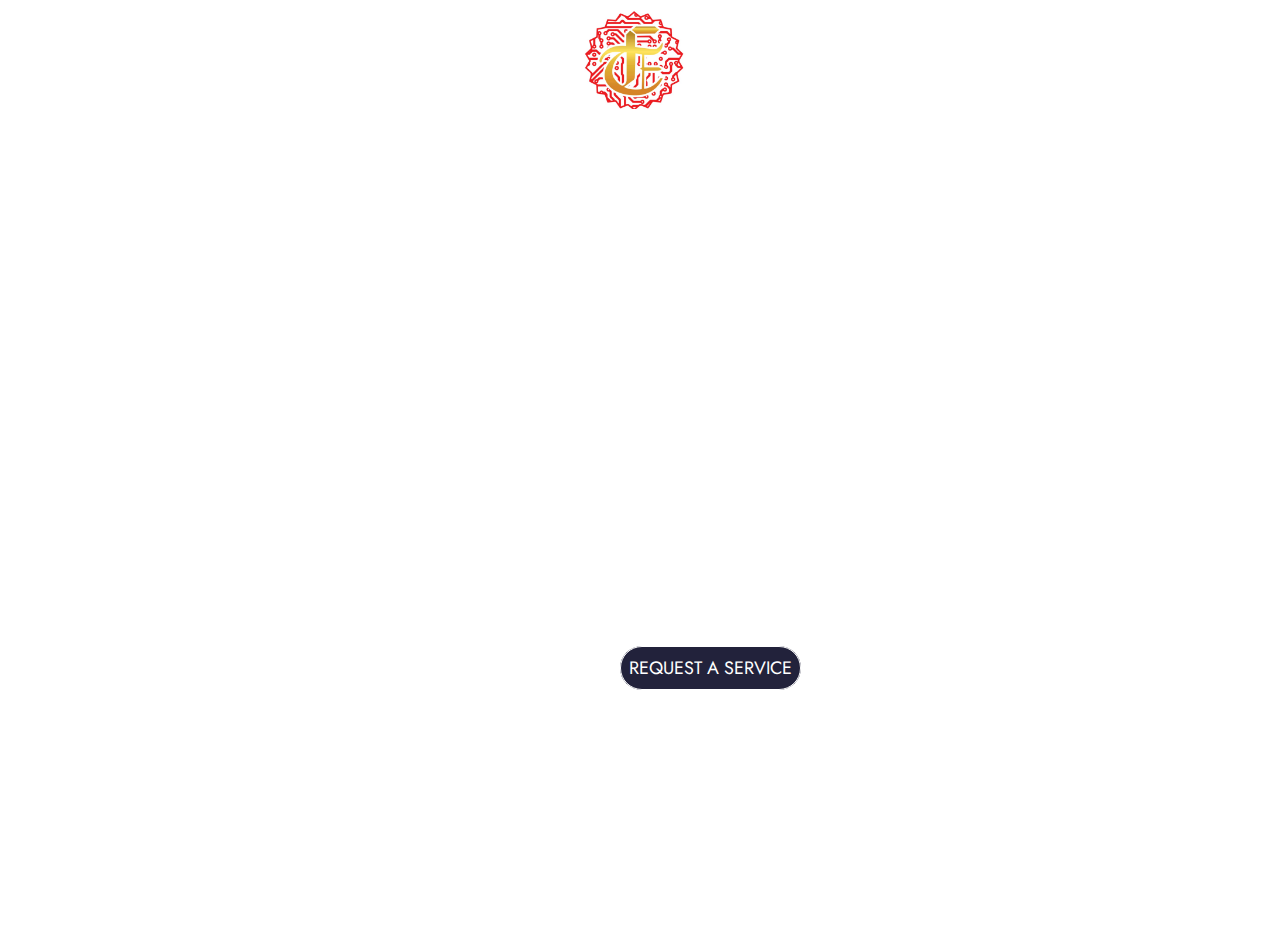
==== index.html @ 653f7036 "initial commit" ====
<!DOCTYPE html>
<html lang="en">
<head>
    <meta charset="UTF-8">
    <meta name="viewport" content="width=device-width, initial-scale=1.0">
    <link href="https://cdn.jsdelivr.net/npm/bootstrap@5.0.2/dist/css/bootstrap.min.css" rel="stylesheet" integrity="sha384-EVSTQN3/azprG1Anm3QDgpJLIm9Nao0Yz1ztcQTwFspd3yD65VohhpuuCOmLASjC" crossorigin="anonymous">
    <link rel="stylesheet" href="style.css">
    <link rel="stylesheet" href="https://use.fontawesome.com/releases/v5.6.3/css/all.css">
    <link rel="stylesheet" href="https://cdnjs.cloudflare.com/ajax/libs/font-awesome/6.2.0/css/all.min.css">
    <link rel="stylesheet" href="https://pro.fontawesome.com/releases/v5.10.0/css/all.css" integrity="sha384-AYmEC3Yw5cVb3ZcuHtOA93w35dYTsvhLPVnYs9eStHfGJvOvKxVfELGroGkvsg+p" crossorigin="anonymous" />
    <link rel="preconnect" href="https://fonts.googleapis.com">
    <link rel="preconnect" href="https://fonts.gstatic.com" crossorigin> 
    <link href="https://fonts.googleapis.com/css2?family=Jost&family=Nunito+Sans:opsz@6..12&display=swap" rel="stylesheet">
    <link href="https://fonts.googleapis.com/css2?family=Dancing+Script&display=swap" rel="stylesheet">
    <title>FaradayTechnologies</title>
    <link rel="icon" type="image/x-icon" href="Png">
</head>
<body>
    <nav>
        <input type="checkbox" id="check">
        <label for="check" class="checkbtn">
            <i class="fa fa-bars"></i>
        </label>
        <label class="logo">
            <p>Faraday Technologies</p>
            <img src="faraday/logoo.jpg" alt="">
        </label>
        <ul>
            <label for="check" class="close">
                <i class="fa-solid fa-x"></i>
            </label>
            <li><a href="index.html">Home</a></li>
            <li><a href="about.html">About Us</a></li>
            <li><a href="services.html">Services</a></li>
            <li><a href="recent.html">Portfolio</a></li>
            <li><a href="contact.html">Contact/Booking</a></li>
        </ul>
    </nav>
        

        <div class="heading-1">
            <h1>FARADAY TECHNOLOGIES</h1>
            <h5>We Power the World.</h5>
         
        </div>

         <div class="buttons vertical-shake">
            <a href="about.html">About Us</a> &nbsp; &nbsp; &nbsp;
            <a class="event" href="contact.html">Request a service</a>
        </div> 

    
    <script src="script.js"></script>
    <script src="https://ajax.googleapis.com/ajax/libs/jquery/3.6.4/jquery.min.js"></script>
</body>
</html>
---- style.css ----
*{
  margin: 0;
  padding: 0;
  box-sizing: border-box;
  font-family: 'Jost', sans-serif;
  font-size: 20px;
}
body{
  /* background:linear-gradient(rgba(0, 0, 0, 0.5), rgba(0, 0, 0, 0.5)), url(faraday/billboard.jpg); */
  background-position: center;
  background-size: cover;
  background-repeat: no-repeat;
  height: 100vh;
  overflow-x: hidden;
  animation: bgChange 20s linear infinite;
}
@keyframes bgChange{
  0%{
    background:linear-gradient(rgba(0, 0, 0, 0.5), rgba(0, 0, 0, 0.5)), url(faraday/wall\ and\ grass.jpg);
    background-position: center;
  background-size: cover;
  background-repeat: no-repeat;
  }
  20%{
    background:linear-gradient(rgba(0, 0, 0, 0.5), rgba(0, 0, 0, 0.5)), url(faraday/CCTV-Camera-Install.jpg);
    background-position: center;
  background-size: cover;
  background-repeat: no-repeat;
  }
  25%{
    background:linear-gradient(rgba(0, 0, 0, 0.5), rgba(0, 0, 0, 0.5)), url(faraday/bannerfix.jpg);
    background-position: center;
  background-size: cover;
  background-repeat: no-repeat;
  }
  45%{
    background:linear-gradient(rgba(0, 0, 0, 0.5), rgba(0, 0, 0, 0.5)), url(faraday/ultrabeauty.jpg);
    background-position: center;
  background-size: cover;
  background-repeat: no-repeat;
  }
  50%{
    background:linear-gradient(rgba(0, 0, 0, 0.5), rgba(0, 0, 0, 0.5)), url(faraday/wall\ and\ grass.jpg);
    background-position: center;
  background-size: cover;
  background-repeat: no-repeat;
  }
  70%{
    background:linear-gradient(rgba(0, 0, 0, 0.5), rgba(0, 0, 0, 0.5)), url(faraday/wall\ and\ grass.jpg);
    background-position: center;
  background-size: cover;
  background-repeat: no-repeat;
  }
  75%{
    background:linear-gradient(rgba(0, 0, 0, 0.5), rgba(0, 0, 0, 0.5)), url(faraday/wallpaper1.jpg);
    background-position: center;
  background-size: cover;
  background-repeat: no-repeat;
  }
  95%{
    background:linear-gradient(rgba(0, 0, 0, 0.5), rgba(0, 0, 0, 0.5)), url(faraday/wallpaper1.jpg);
    background-position: center;
  background-size: cover;
  background-repeat: no-repeat;
  }
}
nav{
  background: transparent;
  height: 90px;
  width: 100%;
}
.logo p{
  color: #fff;
  margin-left: 2rem;
  margin-top: 2.5rem;
}
.logo img{
  width: 150px;
  height: 130px;
  padding: 1.5rem 0 0 2rem;
  margin-top: -5rem;
  margin-left: 27rem;
  object-fit: cover;
}
nav ul{
  float: right;
  margin-right: 20px;
}
nav ul li{
  display: inline-block;
  line-height: 80px;
  margin: 0 5px;
}
nav ul li a{
  color: #fff;
  text-decoration: none;
  font-size: 17px;
  padding: 7px 13px;
  text-transform: uppercase;
}
nav ul li a:hover{
  text-decoration: underline;
  color: #fff;
}

.fa-bars{
  font-size: 30px;
  color: #fff;
}
.checkbtn{
  float: right;
  margin-top: 2.5rem;
  margin-right: 40px;
  display: none;
}
#check{
  display: none;
}

/* menu */

nav ul li a{
  font-size: 18px;
}
.checkbtn{
  display: block;
  margin-right: 12rem;
  cursor: pointer;
}
.close{
  display: block;
  margin-left: 14rem;
  margin-bottom: -2.5rem;
  padding-top: 1rem;
  cursor: pointer;
}
.fa-bars{
  font-size: 25px;
}
.fa-x{
  font-size: 25px;
}
ul{
  position: fixed;
  width: 30%;
  height: 110vh;
  background: #fff;
  top: -1px;
  left: -100%;
  text-align: center;
  transition: all .5s;
}
nav ul li{
  display: block;
  margin: 50px;
  margin-left: -0.3rem;
  line-height: 24px;
}
nav ul li a{
  font-size: 15px;
  color: #000;
}
nav ul li a:hover{
  text-decoration: underline;
  color: #000;
}
#check:checked ~ ul{
  left: 0;
}

/* end menu */

.heading-1{
  text-align: center;
  /* margin-left: 7rem; */
  margin-top: 6rem;
  color: #fff;
  
}
.heading-1 h1{
  font-size: 100px;
  margin-top: 8rem;
  margin-bottom: 2rem;
  font-family: 'Dancing Script', cursive;
}
.heading-1 h5{
  font-size: 50px;
  width: 50%;
  margin-left: 22rem;
  font-style: italic;
}
.buttons{
  text-align: center;
  margin-top: 6rem;
  margin-bottom: 1rem;
  
}
.buttons a{
  text-decoration: none;
  text-transform: uppercase;
  color: #fff;
  font-size: 18px;
  border: 1px solid;
  padding: 0.4rem;
  border-radius: 50px;
}
.event{
  background-color: #22223b;
}


@keyframes vertical-shaking {
  0% { transform: translateY(0) }
  25% { transform: translateY(5px) }
  50% { transform: translateY(-5px) }
  75% { transform: translateY(5px) }
  100% { transform: translateY(0) }
}

@media (min-width: 992px) and (max-width: 1199px){
  html, body{
    margin: 0;
    padding: 0;
    width: 100%;
    height: 100%;
    overflow-x: hidden;
  }

  .logo p{
    font-size: 14px;
    margin-top: 2.5rem;
    margin-left: 3rem;
  }
  .logo img{
    width: 100px;
    height: 80px;
    padding: 1.5rem 0 0 2rem;
    margin-top: -7rem;
    margin-left: 23rem;
    object-fit: cover;
  }
  nav ul li a{
    font-size: 14px;
  }
  .checkbtn{
    display: block;
    margin-right: 5rem;
    cursor: pointer;
  }
  .close{
    display: block;
    margin-left: 16rem;
    margin-bottom: -2.5rem;
    padding-top: 1rem;
    cursor: pointer;
  }
  .fa-bars{
    font-size: 20px;
  }
  ul{
    position: fixed;
    width: 40%;
    height: 100vh;
    background: #fff;
    top: -1px;
    left: -100%;
    text-align: center;
    transition: all .5s;
  }
  nav ul li{
    display: block;
    margin: 50px;
    margin-left: -0.3rem;
    line-height: 24px;
  }
  nav ul li a{
    font-size: 15px;
    color: #000;
  }
  nav ul li a:hover{
    text-decoration: underline;
    color: #000;
  }
  #check:checked ~ ul{
    left: 0;
  }
  .heading-1 h1{
    font-size: 50px;
  }
  .heading-1 h5{
    font-size: 15px;
    margin-left: 13rem;
    width: 50%;
  }
  .buttons{
    margin-top: 7rem;
  }
  .buttons a{
    padding: 0.3rem;
    font-size: 16px;
  }
}

@media (min-width: 768px) and (max-width: 991px){
  html, body{
    margin: 0;
    padding: 0;
    width: 100%;
    height: 100%;
    overflow-x: hidden;
  }

  .logo p{
    font-size: 20px;
    margin-top: 2.5rem;
    margin-left: 0.5rem;
  }
  .logo img{
    width: 100px;
    height: 80px;
    padding: 1.5rem 0 0 2rem;
    margin-top: -7rem;
    margin-left: 18rem;
    object-fit: cover;
  }
  nav ul li a{
    font-size: 14px;
  }
  .checkbtn{
    display: block;
    margin-right: 1rem;
    cursor: pointer;
  }
  .close{
    display: block;
    margin-left: 13rem;
    margin-bottom: -2.5rem;
    padding-top: 1rem;
    cursor: pointer;
  }
  .fa-bars{
    font-size: 20px;
  }
  ul{
    position: fixed;
    width: 50%;
    height: 100vh;
    background: #fff;
    top: 0px;
    left: -100%;
    text-align: center;
    transition: all .5s;
  }
  nav ul li{
    display: block;
    margin: 50px;
    margin-left: -0.3rem;
    line-height: 24px;
  }
  nav ul li a{
    font-size: 15px;
    color: #000;
  }
  nav ul li a:hover{
    text-decoration: underline;
    color: #000;
  }
  #check:checked ~ ul{
    left: 0;
  }
  .heading-1 h1{
    font-size: 50px;
  }
  .heading-1 h5{
    font-size: 15px;
    margin-left: 6rem;
    width: 70%;
  }
  .buttons{
    margin-top: 7rem;
  }
  .buttons a{
    padding: 0.3rem;
    font-size: 16px;
  }
}

@media (min-width: 481px) and (max-width: 767px){
  html, body{
    margin: 0;
    padding: 0;
    width: 100%;
    height: 100%;
    overflow-x: hidden;
  }

  .logo p{
    font-size: 20px;
    margin-top: 2.5rem;
    margin-left: 0.5rem;
  }
  .logo img{
    width: 100px;
    height: 80px;
    padding: 1.5rem 0 0 2rem;
    margin-top: -7rem;
    margin-left: 10rem;
    object-fit: cover;
  }
  nav ul li a{
    font-size: 14px;
  }
  .checkbtn{
    display: block;
    margin-right: 1rem;
    cursor: pointer;
  }
  .close{
    display: block;
    margin-left: 16rem;
    margin-bottom: -2.5rem;
    padding-top: 1rem;
    cursor: pointer;
  }
  .fa-bars{
    font-size: 20px;
  }
  ul{
    position: fixed;
    width: 100%;
    height: 100vh;
    background: #fff;
    top: 80px;
    left: -100%;
    text-align: center;
    transition: all .5s;
  }
  nav ul li{
    display: block;
    margin: 50px;
    margin-left: -0.3rem;
    line-height: 24px;
  }
  nav ul li a{
    font-size: 15px;
    color: #000;
  }
  nav ul li a:hover{
    text-decoration: underline;
    color: #000;
  }
  #check:checked ~ ul{
    left: 0;
  }
  .heading-1 h1{
    font-size: 50px;
  }
  .heading-1 h5{
    font-size: 15px;
    margin-left: 0.1rem;
    width: 100%;
  }
  .buttons{
    margin-top: 7rem;
  }
  .buttons a{
    padding: 0.3rem;
    font-size: 16px;
  }
}

@media (max-width: 480px){
  html, body{
    margin: 0;
    padding: 0;
    width: 100%;
    height: 100%;
    overflow-x: hidden;
  }

  .logo p{
    font-size: 20px;
    margin-top: 2.5rem;
    margin-left: 0.5rem;
  }
  .logo img{
    width: 100px;
    height: 80px;
    padding: 1.5rem 0 0 2rem;
    margin-top: -7rem;
    margin-left: 7rem;
    object-fit: cover;
  }
  nav ul li a{
    font-size: 14px;
  }
  .checkbtn{
    display: block;
    margin-right: 1rem;
    cursor: pointer;
  }
  .close{
    display: block;
    margin-left: 8rem;
    margin-bottom: -2.5rem;
    padding-top: 1rem;
    cursor: pointer;
  }
  .fa-bars{
    font-size: 20px;
  }
  ul{
    position: fixed;
    width: 70%;
    height: 100vh;
    background: #fff;
    top: 0px;
    left: -100%;
    text-align: center;
    transition: all .5s;
  }
  nav ul li{
    display: block;
    margin: 50px;
    margin-left: -0.3rem;
    line-height: 24px;
  }
  nav ul li a{
    font-size: 15px;
    color: #000;
  }
  nav ul li a:hover{
    text-decoration: underline;
    color: #000;
  }
  #check:checked ~ ul{
    left: 0;
  }
  .heading-1 h1{
    font-size: 50px;
  }
  .heading-1 h5{
    font-size: 15px;
    margin-left: 0.1rem;
    width: 100%;
  }
  .buttons{
    margin-top: 7rem;
  }
  .buttons a{
    padding: 0.3rem;
    font-size: 16px;
  }
/* @media (min-width: 481px) and (max-width: 767px){
  html, body{
    margin: 0;
    padding: 0;
    width: 100%;
    height: 100%;
    overflow-x: hidden;
  }
  .logo p{
    font-size: 20px;
    margin-top: -2.5rem;
    margin-left: 0.5rem;
  }
  .logo img{
    width: 100px;
    height: 80px;
    padding: 1.5rem 0 0 2rem;
    margin-top: -7rem;
    margin-left: 28rem;
    object-fit: cover;
  }
  nav ul li a{
    font-size: 16px;
  }
  .checkbtn{
    display: block;
    margin-right: -6rem;
    cursor: pointer;
  }
  .close{
    display: block;
    margin-left: 16rem;
    margin-bottom: -2.5rem;
    padding-top: 1rem;
    cursor: pointer;
  }
  ul{
    position: fixed;
    width: 100%;
    height: 100vh;
    background: #fff;
    top: 80px;
    left: -100%;
    text-align: center;
    transition: all .5s;
  }
  nav ul li{
    display: block;
    margin: 50px;
    margin-left: -0.3rem;
    line-height: 30px;
  }
  nav ul li a{
    font-size: 15px;
    color: #000;
  }
  nav ul li a:hover{
    text-decoration: underline;
    color: #000;
  }
  #check:checked ~ ul{
    left: 0;
  }
  .fa-bars{
    font-size: 20px;
  }
  .heading-1 h1{
    font-size: 45px;
  }
  .heading-1 h5{
    font-size: 45px;
    margin-left: -8rem;
    width: 100%;

  }
  .buttons{
    margin-top: 6rem;
  }
  .buttons a{
    padding: 0.5rem;
    font-size: 18px;
  }
} */
/* @media (min-width: 768px) and (max-width: 991px){
  html, body{
    margin: 0;
    padding: 0;
    width: 100%;
    height: 100%;
    overflow-x: hidden;
  }
  .logo p{
    font-size: 20px;
    margin-top: -2.5rem;
    margin-left: 0.5rem;
  }
  .logo img{
    width: 100px;
    height: 80px;
    padding: 1.5rem 0 0 2rem;
    margin-top: -7rem;
    margin-left: 15rem;
    object-fit: cover;
  }
  nav ul li a{
    font-size: 16px;
  }
  .checkbtn{
    display: block;
  }
  .fa-bars{
    font-size: 20px;
  }
  ul{
    position: fixed;
    width: 100%;
    height: 100vh;
    background: #fff;
    top: 80px;
    left: -100%;
    text-align: center;
    transition: all .5s;
  }
  nav ul li{
    display: block;
    margin: 50px;
    margin-left: -0.3rem;
    line-height: 40px;
  }
  nav ul li a{
    font-size: 15px;
    color: #000;
  }
  nav ul li a:hover{
    text-decoration: underline;
    color: #000;
  }
  #check:checked ~ ul{
    left: 0;
  }
  .heading-1{
    margin-top: 8rem;
  }
  .heading-1 h1{
    font-size: 45px;
  }
  .buttons{
    margin-top: 10rem;
  }
  .buttons a{
    padding: 0.5rem;
    font-size: 18px;
  }
} */
/* @media (min-width: 992px) and (max-width: 1199px){
  html, body{
    margin: 0;
    padding: 0;
    width: 100%;
    height: 100%;
    overflow-x: hidden;
  }
  .logo p{
    font-size: 20px;
    margin-top: -2.5rem;
    margin-left: 0.5rem;
  
  }
  .logo img{
    width: 100px;
    height: 80px;
    padding: 1.5rem 0 0 2rem;
    margin-left: 10rem;
    object-fit: cover;
  }
  nav ul{
    margin-top: -3.9rem;
  }
  nav ul li a{
    font-size: 11px;
  }
  .heading-1{
    margin-top: 9rem;
  }
  .heading-1 h1{
    font-size: 45px;
  }
  .heading-1 h5{
    width: 60%;
    margin-left: 200px;
  }
  .buttons{
    margin-top: 10rem;
  }
  .buttons a{
    padding: 0.5rem;
    font-size: 17px;
  }
} */
@media (min-width: 1200px) and (max-width: 1919px){
  html, body{
    margin: 0;
    padding: 0;
    width: 100%;
    height: 100%;
    overflow-x: hidden;
  }
  nav ul li a{
    font-size: 14px;
  }
  .heading-1 h1{
    margin-top: 7rem;
    font-size: 65px;
  }
  .heading-1 h5{
    width: 60%;
    margin-left: 250px;
  }
  .buttons{
    margin-top: 7rem;
  }
  
}





}
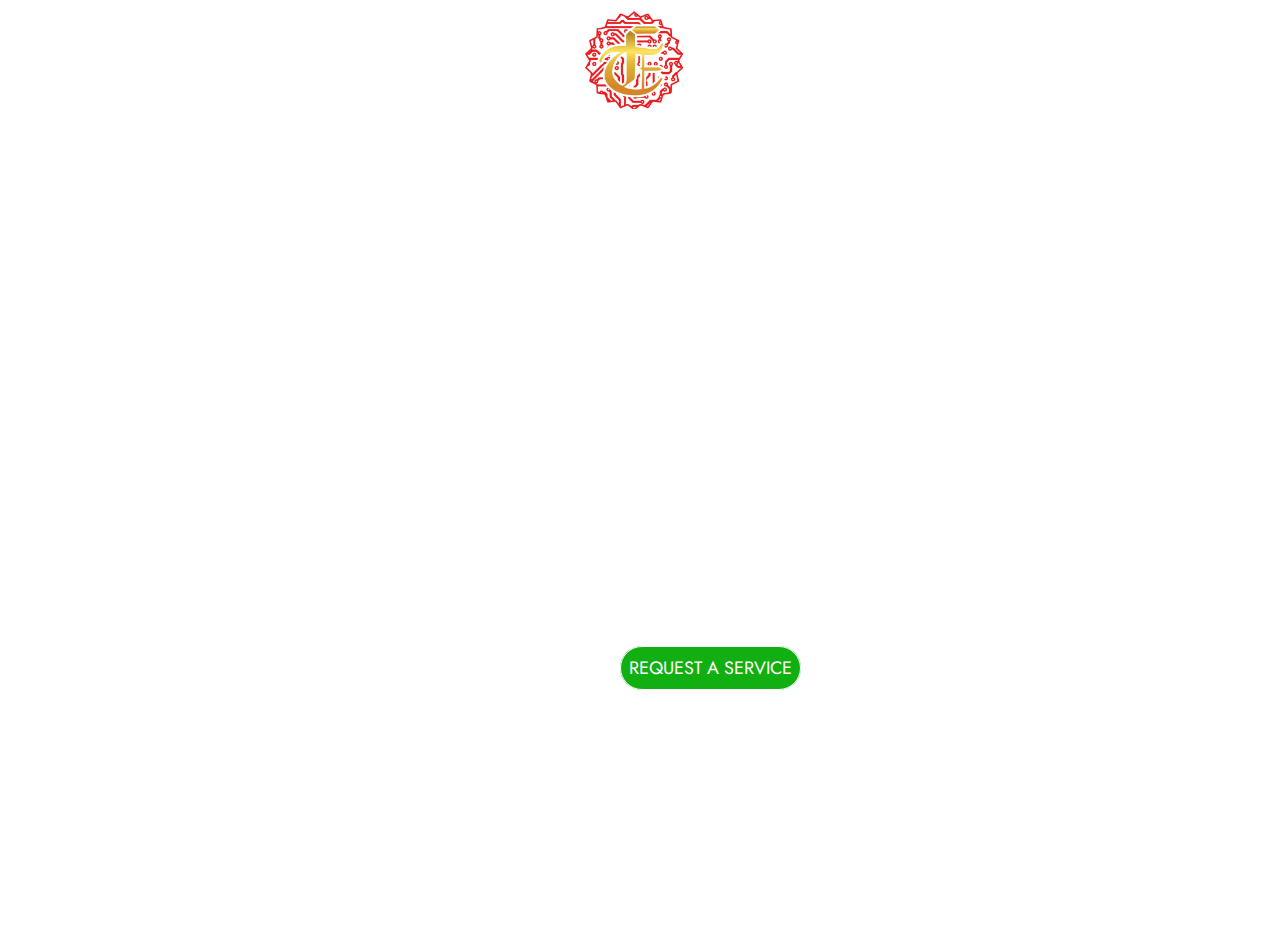
==== commit 4f1b069d: "Minor updates" ====
--- a/index.html
+++ b/index.html
@@ -33,6 +33,7 @@
             <li><a href="about.html">About Us</a></li>
             <li><a href="services.html">Services</a></li>
             <li><a href="recent.html">Portfolio</a></li>
+            <!-- <li><a href="products.html">Our Products</a></li> -->
             <li><a href="contact.html">Contact/Booking</a></li>
         </ul>
     </nav>
--- a/style.css
+++ b/style.css
@@ -68,6 +68,8 @@
   background: transparent;
   height: 90px;
   width: 100%;
+  /* background-color: #11af11; */
+  
 }
 .logo p{
   color: #fff;
@@ -155,6 +157,7 @@
   margin: 50px;
   margin-left: -0.3rem;
   line-height: 24px;
+  font-weight: 700;
 }
 nav ul li a{
   font-size: 15px;
@@ -205,7 +208,8 @@
   border-radius: 50px;
 }
 .event{
-  background-color: #22223b;
+  background-color: #11af11;
+
 }
 
 
